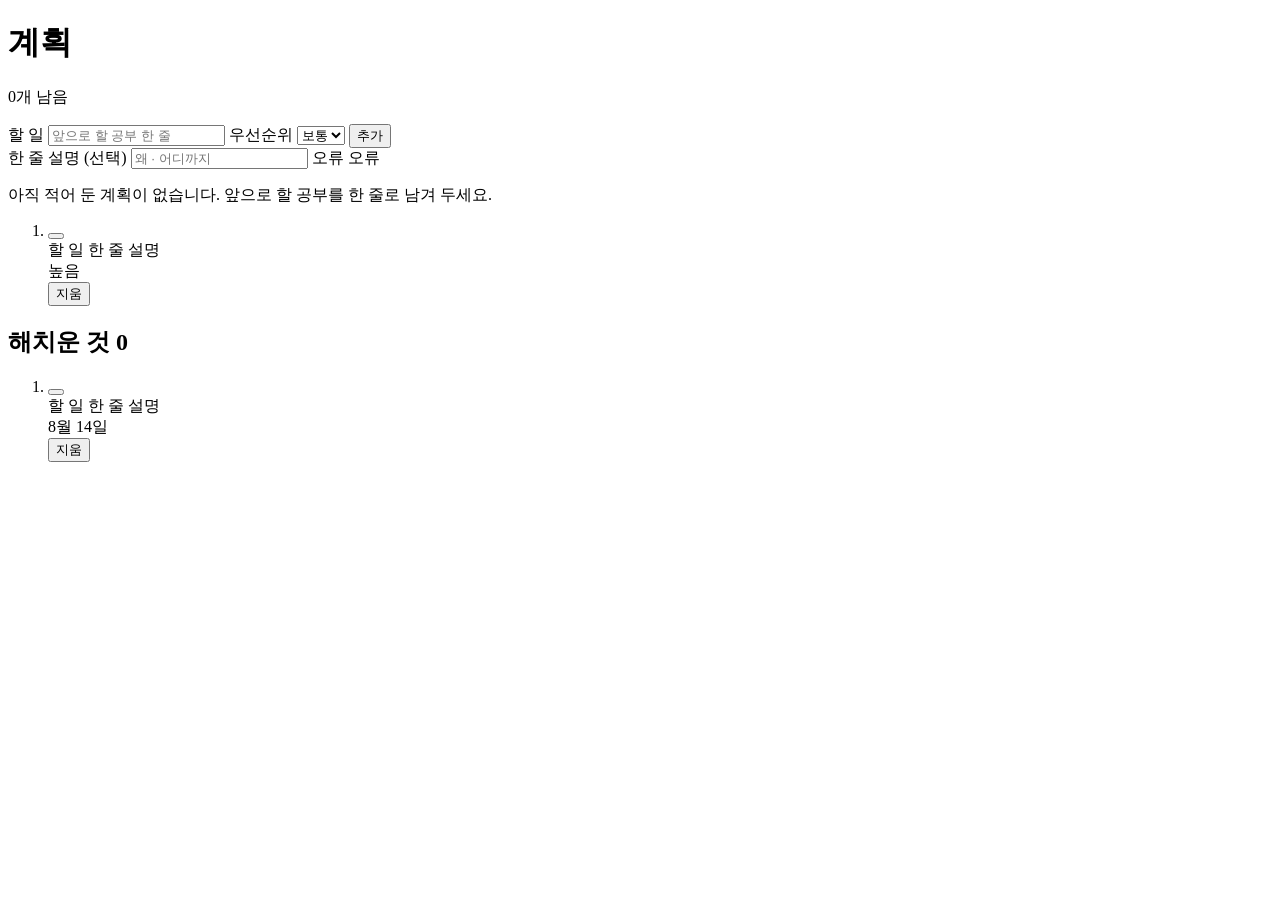
==== src/main/resources/templates/plans/index.html @ 63fcfca3 "feat: 공부 계획 화면 - `/plans` 한 장 — 추가 폼도 목록 안에 · 상세도 수정도 없음 · 한 줄짜리에 화면 셋은 과잉 - `SecurityConfig` 무수정 — " ====
<!DOCTYPE html>
<html lang="ko" xmlns:th="http://www.thymeleaf.org"
      xmlns:sec="http://www.thymeleaf.org/extras/spring-security"
      th:replace="~{layout :: page(~{::title}, ~{::main})}">
<head>
    <title>계획 · study-log</title>
</head>
<body>
<main class="container container-narrow">
    <div class="page-head">
        <div>
            <h1>계획</h1>
            <p class="lead" th:unless="${pending.isEmpty()}">
                <span th:text="${pending.size()}">0</span>개 남음
            </p>
        </div>
    </div>

    <!-- 추가 폼을 목록 안에 두므로 쓰기 화면이 따로 없다. 비로그인에게는 감춘다 —
         눌러야 로그인 화면이 나오는 입력창은 안내가 아니라 막다른 길 -->
    <form class="plan-add" method="post" th:object="${form}" th:action="@{/plans}"
          sec:authorize="isAuthenticated()">
        <div class="plan-add-row">
            <label class="field plan-add-title">
                <span class="field-sublabel">할 일</span>
                <input type="text" th:field="*{title}" placeholder="앞으로 할 공부 한 줄">
            </label>
            <label class="field">
                <span class="field-sublabel">우선순위</span>
                <select th:field="*{priority}">
                    <option th:each="p : ${priorities}" th:value="${p}" th:text="${p.label}">보통</option>
                </select>
            </label>
            <button class="button" type="submit">추가</button>
        </div>
        <label class="field">
            <span class="field-sublabel">한 줄 설명 (선택)</span>
            <input type="text" th:field="*{note}" placeholder="왜 · 어디까지">
        </label>
        <span class="field-error" th:if="${#fields.hasErrors('title')}" th:errors="*{title}">오류</span>
        <span class="field-error" th:if="${#fields.hasErrors('note')}" th:errors="*{note}">오류</span>
    </form>

    <p class="empty" th:if="${pending.isEmpty() and done.isEmpty()}">
        아직 적어 둔 계획이 없습니다. 앞으로 할 공부를 한 줄로 남겨 두세요.
    </p>

    <ol class="plan-list" th:unless="${pending.isEmpty()}">
        <li class="plan" th:each="plan : ${pending}"
            th:classappend="'prio-' + ${plan.priority.name().toLowerCase()}">
            <!-- 체크는 상태를 바꾸므로 링크가 아니라 폼. 스크립트 없이 버튼 자체가 제출한다 -->
            <form method="post" th:action="@{/plans/{id}/toggle(id=${plan.id})}"
                  sec:authorize="isAuthenticated()">
                <button class="plan-check" type="submit" title="완료로 표시" aria-label="완료로 표시"></button>
            </form>
            <span class="plan-check plan-check-locked" sec:authorize="isAnonymous()" aria-hidden="true"></span>

            <div class="plan-body">
                <span class="plan-title" th:text="${plan.title}">할 일</span>
                <span class="plan-note" th:if="${plan.note}" th:text="${plan.note}">한 줄 설명</span>
            </div>

            <!-- 보통은 배지를 달지 않는다. 셋 다 붙이면 무엇이 급한지가 사라진다 -->
            <span class="plan-priority" th:unless="${plan.priority.name() == 'NORMAL'}"
                  th:text="${plan.priority.label}">높음</span>

            <form method="post" th:action="@{/plans/{id}/delete(id=${plan.id})}"
                  sec:authorize="isAuthenticated()">
                <button class="link-button plan-delete" type="submit"
                        title="삭제" aria-label="삭제">지움</button>
            </form>
        </li>
    </ol>

    <section class="plan-done-section" th:unless="${done.isEmpty()}">
        <h2 class="plan-done-head">해치운 것 <span th:text="${done.size()}">0</span></h2>
        <ol class="plan-list plan-list-done">
            <li class="plan plan-done" th:each="plan : ${done}">
                <form method="post" th:action="@{/plans/{id}/toggle(id=${plan.id})}"
                      sec:authorize="isAuthenticated()">
                    <button class="plan-check plan-check-on" type="submit"
                            title="되돌리기" aria-label="되돌리기"></button>
                </form>
                <span class="plan-check plan-check-on plan-check-locked"
                      sec:authorize="isAnonymous()" aria-hidden="true"></span>

                <div class="plan-body">
                    <span class="plan-title" th:text="${plan.title}">할 일</span>
                    <span class="plan-note" th:if="${plan.note}" th:text="${plan.note}">한 줄 설명</span>
                </div>

                <time class="plan-completed" th:datetime="${plan.completedAt}"
                      th:text="${#temporals.format(plan.completedAt, 'M월 d일')}">8월 14일</time>

                <form method="post" th:action="@{/plans/{id}/delete(id=${plan.id})}"
                      sec:authorize="isAuthenticated()">
                    <button class="link-button plan-delete" type="submit"
                            title="삭제" aria-label="삭제">지움</button>
                </form>
            </li>
        </ol>
    </section>
</main>
</body>
</html>
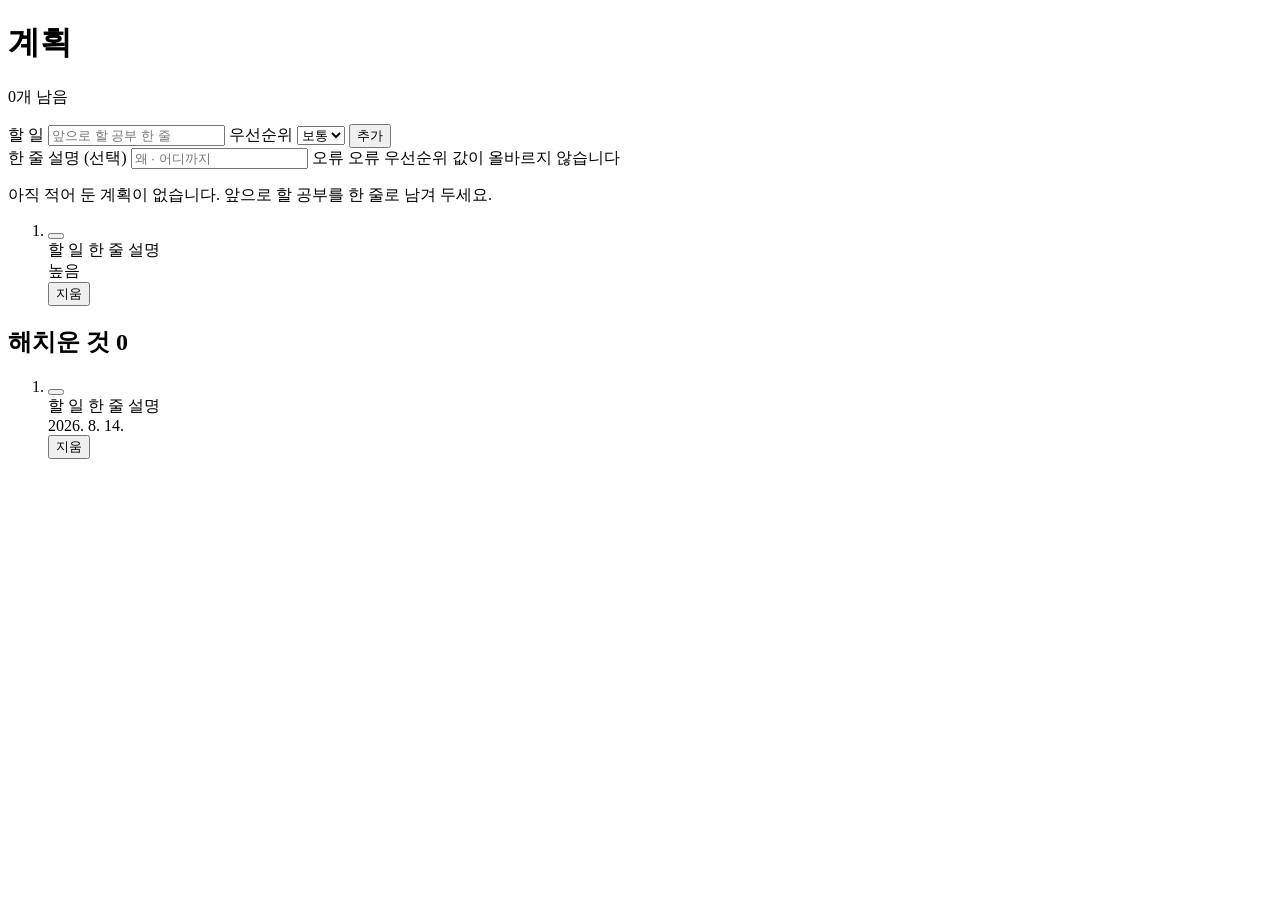
==== commit 7c46425b: "fix: 계획 화면 리뷰 지적 반영 - 우선순위 띠 클래스를 enum 소유로 — 템플릿의 `toLowerCase()` 가 로캘 무지정 · 터키어 로캘에서   `hıgh` · 실패가" ====
--- a/src/main/resources/templates/plans/index.html
+++ b/src/main/resources/templates/plans/index.html
@@ -39,6 +39,10 @@
         </label>
         <span class="field-error" th:if="${#fields.hasErrors('title')}" th:errors="*{title}">오류</span>
         <span class="field-error" th:if="${#fields.hasErrors('note')}" th:errors="*{note}">오류</span>
+        <!-- select 가 값을 좁히므로 평소에는 뜨지 않는다. 없으면 목록 밖 값이 든 POST 가
+             오류도 저장도 없이 200 으로 되돌아와 사용자가 추가된 것으로 읽는다 -->
+        <span class="field-error" th:if="${#fields.hasErrors('priority')}"
+              th:errors="*{priority}">우선순위 값이 올바르지 않습니다</span>
     </form>
 
     <p class="empty" th:if="${pending.isEmpty() and done.isEmpty()}">
@@ -47,7 +51,7 @@
 
     <ol class="plan-list" th:unless="${pending.isEmpty()}">
         <li class="plan" th:each="plan : ${pending}"
-            th:classappend="'prio-' + ${plan.priority.name().toLowerCase()}">
+            th:classappend="${plan.priority.styleClass}">
             <!-- 체크는 상태를 바꾸므로 링크가 아니라 폼. 스크립트 없이 버튼 자체가 제출한다 -->
             <form method="post" th:action="@{/plans/{id}/toggle(id=${plan.id})}"
                   sec:authorize="isAuthenticated()">
@@ -89,8 +93,10 @@
                     <span class="plan-note" th:if="${plan.note}" th:text="${plan.note}">한 줄 설명</span>
                 </div>
 
+                <!-- 연도를 적는다. 이 목록은 잘리지도 자동으로 비워지지도 않아, 해가 바뀌면
+                     작년 오늘과 올해 오늘이 같은 글자가 된다 -->
                 <time class="plan-completed" th:datetime="${plan.completedAt}"
-                      th:text="${#temporals.format(plan.completedAt, 'M월 d일')}">8월 14일</time>
+                      th:text="${#temporals.format(plan.completedAt, 'yyyy. M. d.')}">2026. 8. 14.</time>
 
                 <form method="post" th:action="@{/plans/{id}/delete(id=${plan.id})}"
                       sec:authorize="isAuthenticated()">
